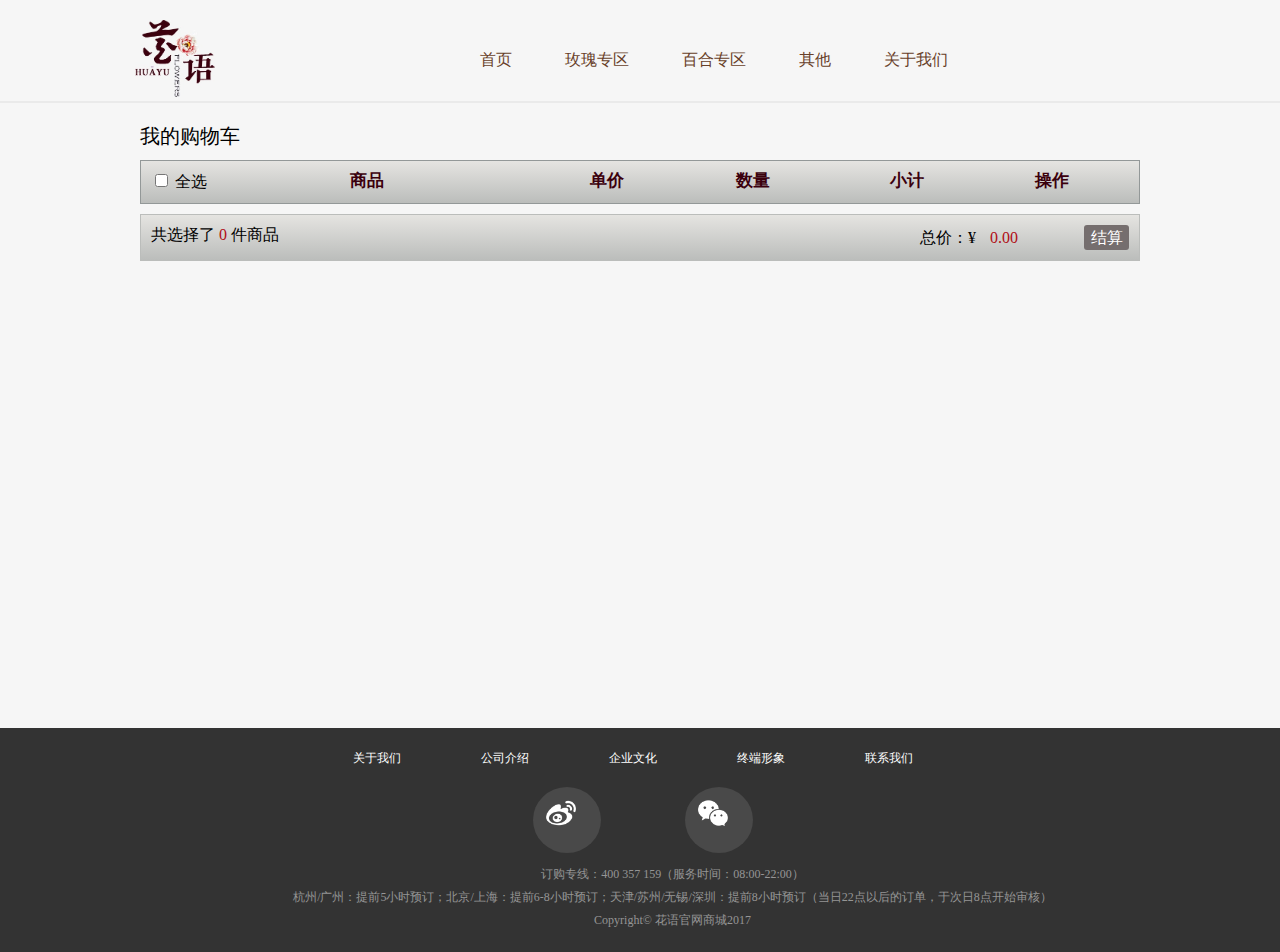
==== shoppingcart.html @ 3a590a27 "first commit" ====
<!doctype html>
<html lang="ch-en">
 <head>
  <meta charset="UTF-8">
  <title>flower❀whisper购物车</title>
	<link rel="shortcut icon" type="image/x-icon" href="images/logo/00575aeeddb20ce.jpg">
	<link rel="stylesheet" href="css/main.css">
	<link rel="stylesheet" href="css/shoppingcart.css">
 </head>
 <body>
  <header id="head"></header>
	<div id="main">
		<div class="abc">
			<div class="list">我的购物车</div>
			<div class="clear-all">清空购物车</div>
			<p>
				<input type="checkbox" id="ckbAll"> <label for="ckbAll">全选</label>
			</p>
			<ul class="intr">
				<li>商品</li>
				<li>单价</li>
				<li>数量</li>
				<li>小计</li>
				<li>操作</li>
			</ul>
		</div>
		<div class="pro-list">
			<div class="nothing hide"></div>
			<!-- 动态加载 -->
		</div>
		<div class="total">
			<p class="totalcount">共选择了 <span>0</span> 件商品</p>
			总价：¥ <span>0.00</span>
			<a data-pay="pay" href="">结算</a>
			<div class="order">	
			</div>
		</div>
	</div>
	<div class="mask"></div>
	<footer id="foot"></footer>
	<script src="js/ajax.js"></script>
	<script src="js/jquery-1.11.3.js"></script>
	<script src="js/header.js"></script>
  <script src="js/footer.js"></script>
	<script src="js/cart.js"></script>
 </body>
</html>
---- css/main.css ----
body{background:#F6F6F6;padding:0;margin:0}
div,p,ul,li,dl,dt,h1,h2,h3,h4,h5,h6{
	box-sizing:border-box;
	margin:0;padding:0;
	list-style:none;
}
#main{
	width:80%;
	margin:20px auto;
}
a{text-decoration:none;color:#684029;}
a:hover{color:#BB9772;cursor:pointer;}
.lt{float:left}
.rt{float:right;}
---- css/shoppingcart.css ----
#main{
	min-height:65vh;
}
.list{
	font-size:20px;
	width:1000px;
	margin:0 auto;
	margin:0 0 10px 0;
}
.clear-all{
	display:none;
	cursor:pointer;
	background:url(../images/logo/trash.png) no-repeat;
	padding-left:23px;
	background-size:22px 22px;
	position:absolute;
	right:0;
	top:5px;
}
.pro-list,.abc{
	width:1000px;
	position:relative;
	margin:0 auto;
}
.abc>p{
	border:1px solid #939898;
	width:1000px;
	padding:10px;
	background:linear-gradient(to bottom,#E5E4E1,#BBBDBB)
}
ul.pro{
	background:#E5E4E1;
	width:1000px;
	height:100px;
	padding-left:10px;
	border:1px solid #939898;
	border-top:none;
}
li.image{
	padding-top:10px;
}
li.image>img{
	cursor:pointer;
	display:block;
	width:80px;
	height:80px;
}
ul.pro li.title{
	color:#333333;
	text-align:left;
}
li.price{
	color:#333333;
}
ul.pro>li{
	float:left;
	width:150px;
	text-align:center;
	height:100px;
	line-height:100px;
	
}
ul.pro>li.chk{
	width:80px;
}
.count>span{
	cursor:pointer;
	/* display:inline-block; */
	font-size:20px;
	font-weight:bold;
	padding:5px;
}
.count>input{
	width:50px;
	height:28px;
	padding-left:5px;
	border:1px solid #A9A9A9;
}
.count>input:focus{
	outline:none;
	border:1px solid #000;
}
.total{
	
	width:1000px;
	text-align:right;
	margin:10px auto;
	padding:10px;
	border:1px solid #BBBDBB;
	background:linear-gradient(to bottom,#E5E4E1,#BBBDBB);
}
.total>span{
	display:inline-block;
	text-align:left;
	padding:0 0 0 10px;
	width:90px;
	color:#B00E15;
}
.total>a{
	display:inline-block;
	width:45px;
	height:25px;
	line-height:25px;
	text-align:center;
	background:#756E6E;
	color:#fff;
	border-radius:3px;
}
.total>a.active{
	background:#451808;
}
.total>a:hover{color:#fff}
.intr{
	position:absolute;
	left:200px;
	bottom:12px;
}
.intr>li{
	color:#3B000D;
	font-weight:bold;
	font-size:17px;
	float:left;
	width:80px;
	padding-left:10px
}
.intr>li:nth-child(2){
	margin:0 0 0 160px;
}
.intr>li:nth-child(3){
	margin:0 0 0 66px;
}
.intr>li:nth-child(4){
	margin:0 0 0 74px;
}
.intr>li:last-child{
	margin:0 0 0 65px;
}
.totalprice>span{
	color:#B00E15;
}
span.del{
	cursor:pointer;
}
span.del:hover{
	color:#684029;
	text-decoration: underline;
}
.nothing{
	background:url(../images/logo/gwc_k2_1.jpg) no-repeat center center;
	width:1000px;
	height:280px;
	margin-top:20px;
	
}
.hide{
	display:none;
}
p.totalcount{
	float:left;
}
p.totalcount>span{
	color:#B00E15;
}
.mask{
	width:100%;
	height:100vh;
	position:absolute;
	top:0;
	background:#000;
	opacity:0.6;
	display:none;
	z-index:100;
}
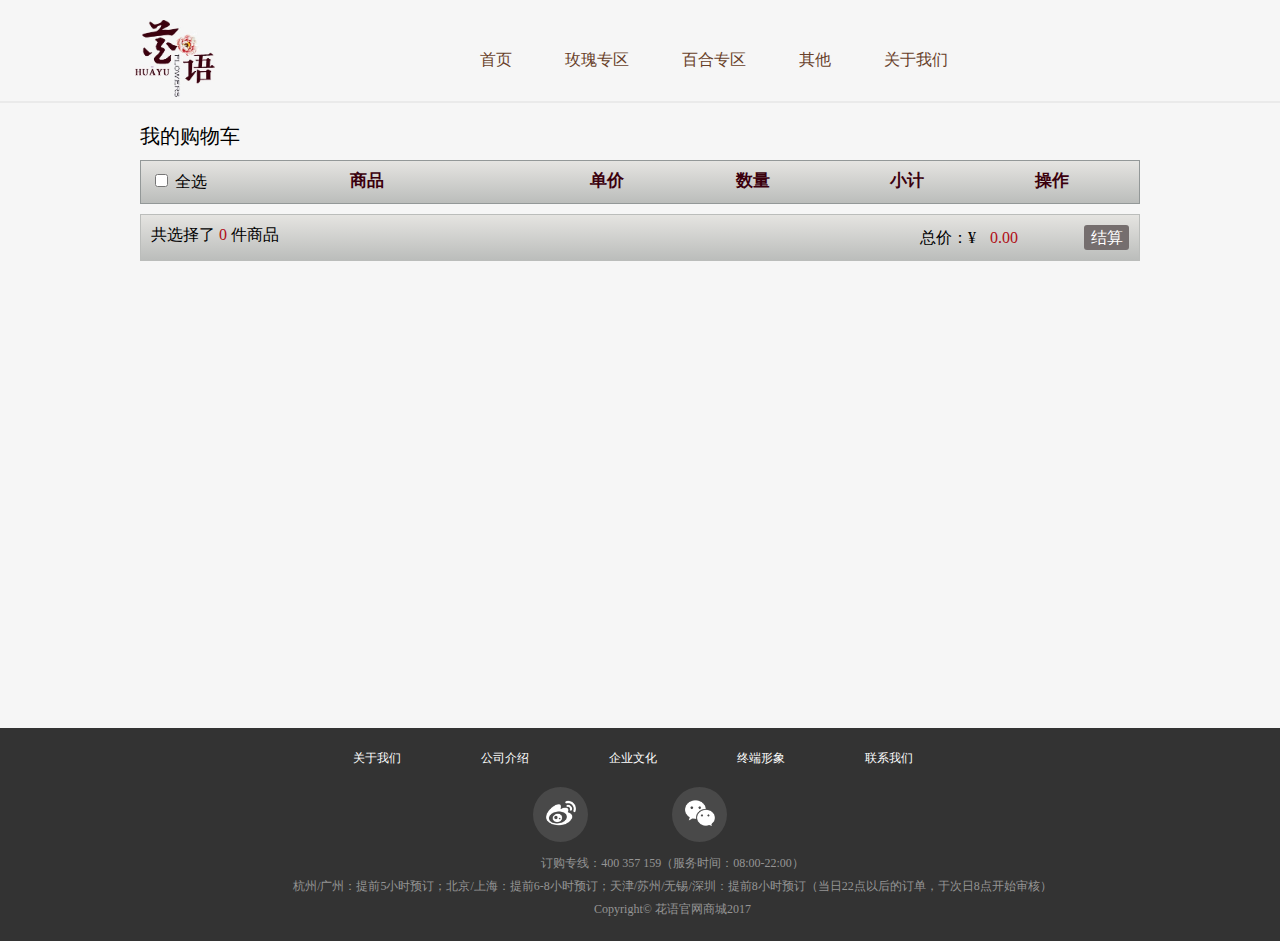
==== commit 3c9903ce: "modified sth" ====
--- a/shoppingcart.html
+++ b/shoppingcart.html
@@ -36,7 +36,6 @@
 			</div>
 		</div>
 	</div>
-	<div class="mask"></div>
 	<footer id="foot"></footer>
 	<script src="js/ajax.js"></script>
 	<script src="js/jquery-1.11.3.js"></script>
--- a/css/main.css
+++ b/css/main.css
@@ -1,5 +1,5 @@
 body{background:#F6F6F6;padding:0;margin:0}
-div,p,ul,li,dl,dt,h1,h2,h3,h4,h5,h6{
+div,p,ul,ol,li,dl,dt,h1,h2,h3,h4,h5,h6,a{
 	box-sizing:border-box;
 	margin:0;padding:0;
 	list-style:none;
--- a/css/shoppingcart.css
+++ b/css/shoppingcart.css
@@ -150,7 +150,6 @@
 	width:1000px;
 	height:280px;
 	margin-top:20px;
-	
 }
 .hide{
 	display:none;
